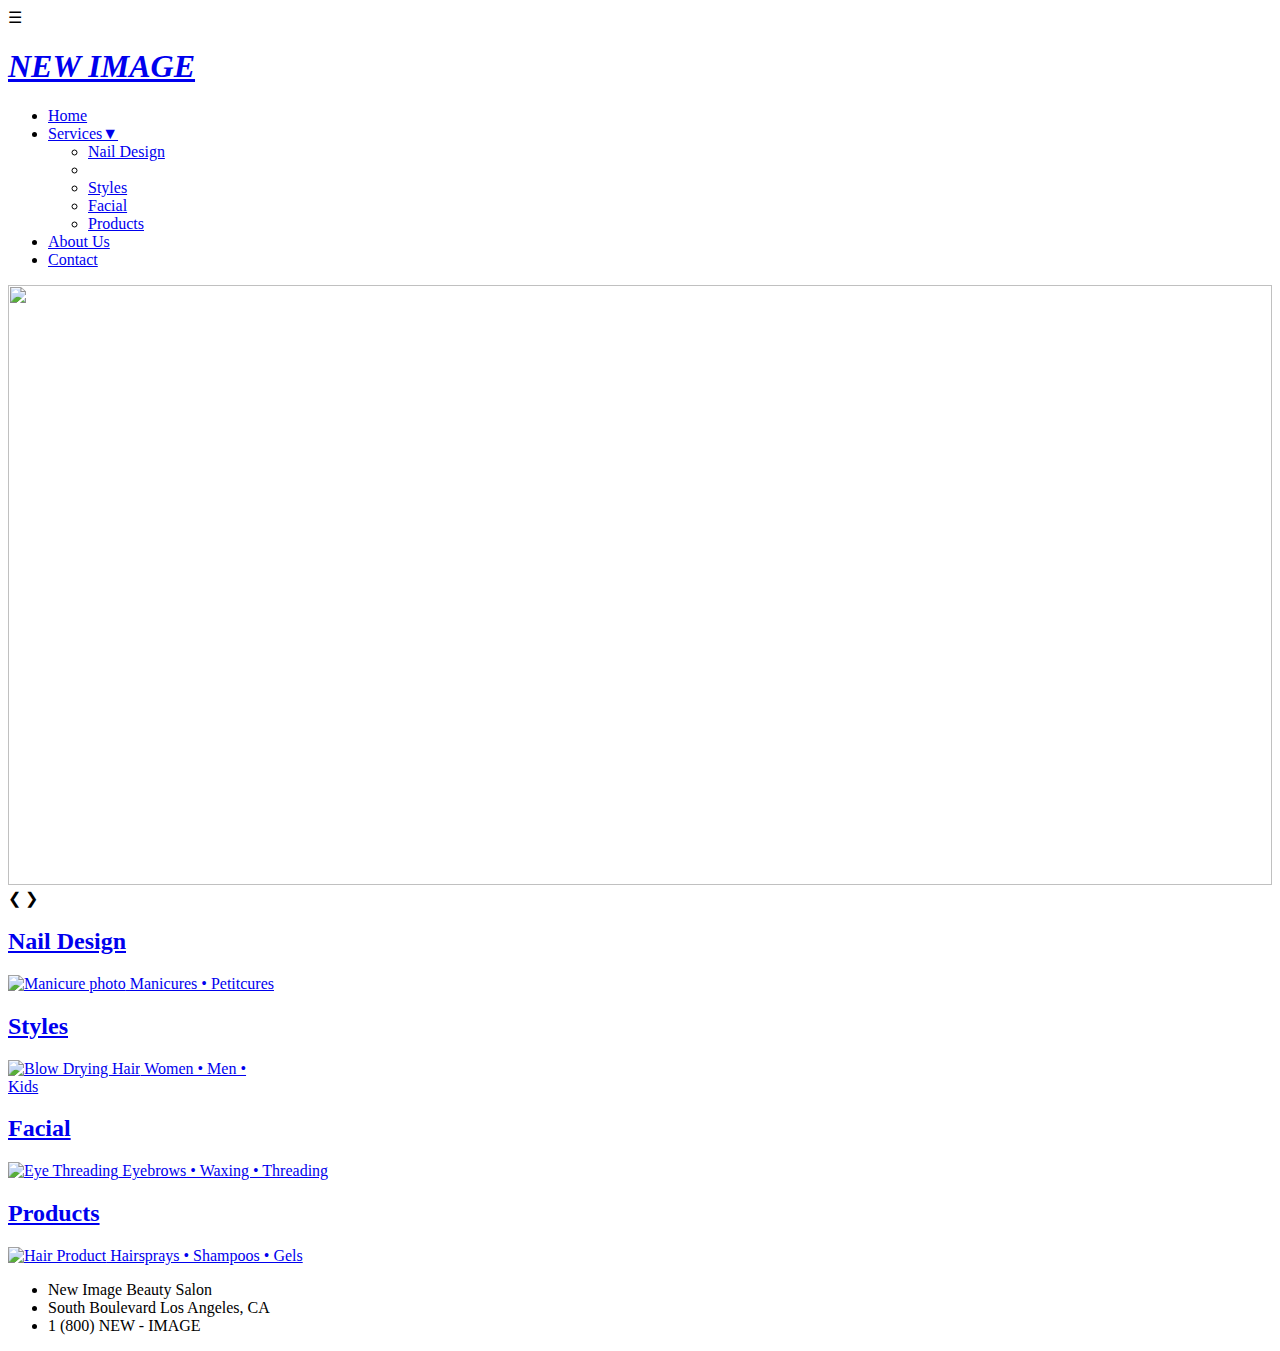
==== index.html @ 52db5657 "Committing New Image Beauty Salon 2.0 HTML5 files" ====
<!DOCTYPE html> 
<html lang = "en">
<head> 
	<meta charset = "utf-8"> 
	<meta name = "viewport" content = "width = device-width, initial scale = 1.0"> 
	<link rel = "stylesheet" type = "text/css" href = "../CSS/new_image.css"> 
	<!-- Scripts -->
	<script src="https://ajax.googleapis.com/ajax/libs/jquery/3.1.1/jquery.min.js"></script>
	<script src = "../JS/new_image.js"></script>
	<title> New Image Beauty Salon </title>
</head> 

<body> 
	<div class = "wrapper">  
		<header>
				<nav> 
					<a class = "nav-button">&#9776;</a>
					<h1 id = "logo"> <a href = "index.html"> <em> NEW IMAGE </em> </a></h1>
					<ul class = "navigation_bar">
						<li><a href = "index.html" > Home </a></li> 
						<li id  = "services_link">
							<a href = "#" > Services&#9660;</a>
							<ul id = "services_submenu">
								<li><a href = "nails.html"> Nail Design </a><li>
								<li><a href = "styles.html"> Styles</a></li>
								<li><a href = "facials.html"> Facial </a></li>
								<li><a href = "products.html"> Products </a></li> 
							</ul> 
						</li> 
						<li><a href = "aboutus.html" > About Us </a></li> 
						<li><a href = "contact.html" > Contact </a></li> 
					</ul>
					
				</nav> 
		</header>
	</div>
	<div class = "wrapper">
		<div class = "slides_container">
			<section> 
				<article> 
						<img id = "slideshow" src = "../Images/btysalon.jpg" width = "100%" height = "600px"> 
							<!-- <p id = "welcome_header"> Welcome to New Image Beauty Salon </p>  -->
						<span id = "bwd_btn"> &#10094; </span> 
						<span id = "fwd_btn"> &#10095;</span> 
 				</article> 
			</section> 
		</div> 

	<div class = "wrapper"> 
		<section>
			<article> 
				<div class = "manicure_pane">
					<a href = "nails.html">
						<h2 id  =  "manicures_header" > Nail Design </h2> 
						<img id = "manicureImg" src = "../Images/moonNails.jpg" alt = "Manicure photo"> 
													Manicures &bullet; Petitcures
					</a>
				</div> 
			</article> 
			<article>
				<div class = "styles_pane"> 
					 <a href = "styles.html"> 
					 	<h2 id = "styles_header" > Styles </h2> 
						<img id = "blowDryingImg" src = "../Images/short_curly.jpg" alt = "Blow Drying Hair" >
					 								Women &bullet; Men &bullet; <br>Kids
					 </a> 
				</div> 
			</article>
			<article> 
				<div class = "cuts_pane">
					<a href = "facials.html"> 
						<h2 id = "cuts_header" > Facial </h2> 
						<img id = "eyebrow_threading_img" src = "../Images/eyebrow_threading.jpg" alt = "Eye Threading"> 
					 								Eyebrows &bullet; Waxing &bullet; Threading
					 </a>
				</div>  
			</article> 
			<article> 
				<div class = "product_pane">
					<a href = "products.html"> 
						<h2 id = "products_header" > Products </h2> 
						<img id = "productImg" src = "../Images/tresemme.jpg" alt = " Hair Product"> 
													Hairsprays &bullet; Shampoos &bullet; Gels
					</a>
				</div>  
			</article>
		</section>
	</div>

<div class = "wrapper"> 
	<footer>
			<div id = "contact-info"> 
				<ul> 
					<li>New Image Beauty Salon</li> 
					<li>South Boulevard Los Angeles, CA</li> 
					<li>1 (800) NEW - IMAGE </li>
				</ul>
			</div> 
	</footer> 
</div> 
</body>
</html>
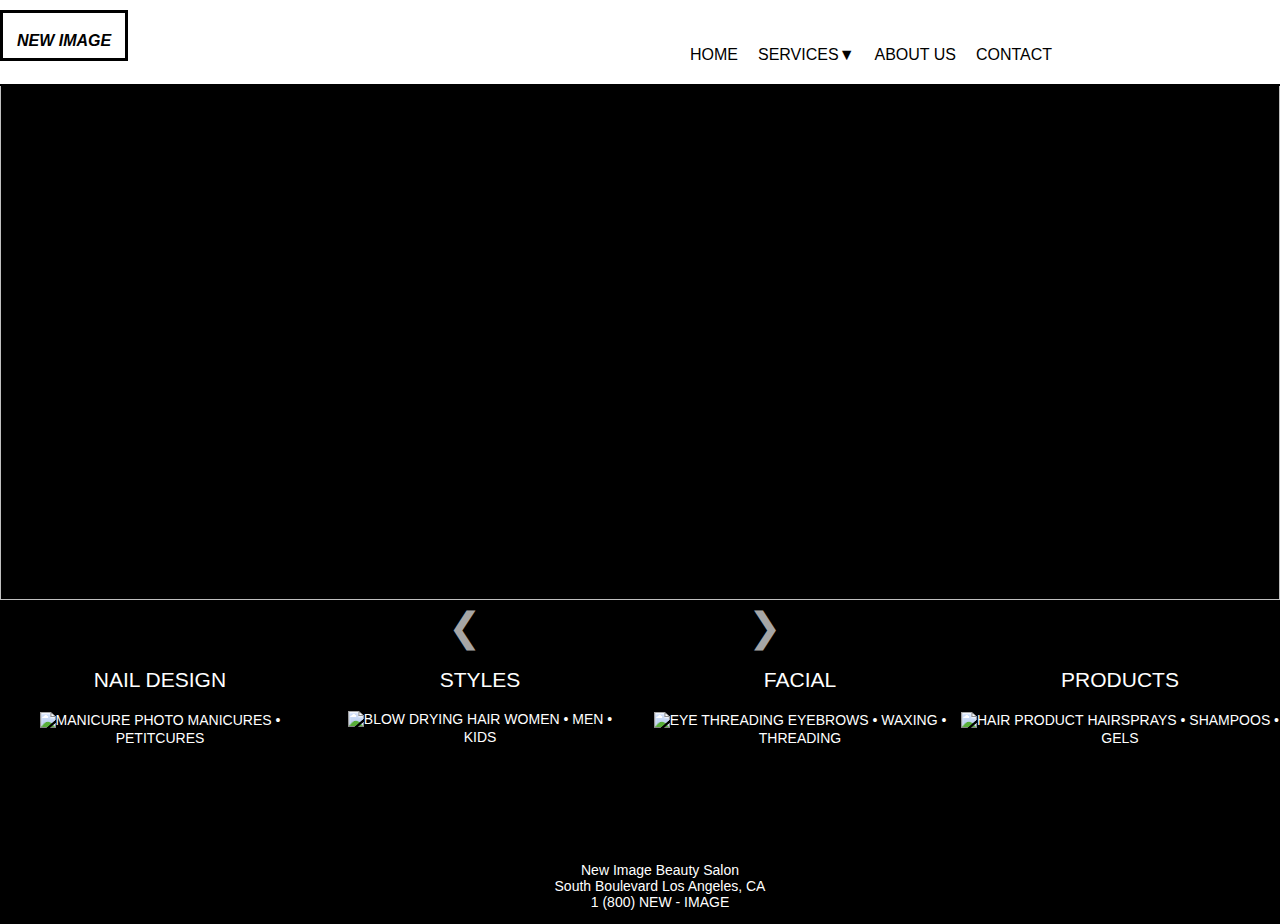
==== commit 0c765cba: "Reconfigured Repo" ====
--- a/index.html
+++ b/index.html
@@ -3,10 +3,10 @@
 <head> 
 	<meta charset = "utf-8"> 
 	<meta name = "viewport" content = "width = device-width, initial scale = 1.0"> 
-	<link rel = "stylesheet" type = "text/css" href = "../CSS/new_image.css"> 
+	<link rel = "stylesheet" type = "text/css" href = "new_image.css"> 
 	<!-- Scripts -->
 	<script src="https://ajax.googleapis.com/ajax/libs/jquery/3.1.1/jquery.min.js"></script>
-	<script src = "../JS/new_image.js"></script>
+	<script src = "new_image.js"></script>
 	<title> New Image Beauty Salon </title>
 </head> 
 
--- a/new_image.css
+++ b/new_image.css
@@ -0,0 +1,813 @@
+body
+{
+	background-color:black;
+}
+
+
+.wrapper
+{
+	margin: 0 0;
+	width: 100%;
+	padding:0;
+}
+
+#logo
+{
+	float:left;
+	color: black;
+	margin-bottom: 5px;
+	margin-top: 10px;
+	font-family: Verdana, Arial,'Helvetica Neue', Helvetica, sans-serif;
+	border-style: solid;
+	padding: 4px;
+	/*margin-right: auto;*/
+	margin-right: 100px;
+}
+
+/*** Navigation Bar Floating SubMenu (Hover Over Services) ***/
+#services_submenu
+{
+	display: none;
+	position: absolute;
+	list-style-type: none;
+	margin:0;
+	padding: 0;
+	background-color: #42474f;
+	border-radius: 5%;
+	padding-bottom: 5px;
+	opacity: 0.95;
+}
+
+#services_submenu  li
+{
+	display: block;
+	float: left;
+	margin: auto;
+	width: 100%;
+}
+
+
+#services_submenu a
+{
+	font-size: 16px;
+	background-color: #42474f;
+	border-bottom: solid #42474f 2px;
+	color: white;
+}
+
+#services_submenu a:hover
+{
+	color: 	#a0abbc; 
+	transition: color 0.1s;
+
+}
+
+
+#services_link:hover #services_submenu
+{
+	display: block;
+}
+
+.nav-button
+{
+	visibility: hidden;
+	float: right;
+}
+
+/*************** Index.html (Home Page) ********************************/
+.slides_container
+{
+	margin: 0;
+	padding: 0;
+}
+.slides_container img
+{
+	background-color: black;
+}
+
+#bwd_btn
+{
+	position: absolute;
+	position: relative;
+	cursor: pointer;
+	left: 35%;
+	font-size: 40px;
+	opacity: 0.65;
+	color: white;
+}
+
+
+#fwd_btn
+{
+	position: absolute;
+	position: relative;
+	cursor: pointer;
+	left: 55%;
+	font-size: 40px;
+	opacity: 0.65;
+	color: white;
+
+}
+
+#bwd_btn:hover, #fwd_btn:hover
+{
+	color: yellow;
+}
+
+
+#welcome_header
+{
+	position: absolute;
+	color: white;
+	opacity: 0.75;
+	font-family: Avantgarde, Arial,'Helvetica Neue', Helvetica, sans-serif;
+	font-size: 53px;
+	font-weight: 100;
+	text-align: center;
+	left: 30%;
+	right: 30%;
+	top: 40%;
+
+}
+
+
+
+
+.manicure_pane, .styles_pane, .cuts_pane, .product_pane
+{
+	margin: 0px auto;
+	width: 25%;
+	background-color: black; 
+	border-bottom: solid 1px black;
+	float: left;
+	text-align: center;
+}
+
+.manicure_pane a, .styles_pane a, .cuts_pane a, .product_pane a
+{
+	font-family: Verdana, Arial,'Helvetica Neue', Helvetica, sans-serif;
+	font-size: 14px;
+	font-weight: 100;
+	color: white;
+	text-transform: uppercase;
+	text-decoration: none;
+	text-align: center;
+}
+
+.manicure_pane h2, .__pane h2, .cuts_pane h2, .product_pane h2
+{
+	font-family: Verdana, Arial,'Helvetica Neue', Helvetica, sans-serif;
+	text-transform: uppercase;
+	color: white;
+	text-align: center;
+	border-bottom: solid 1px black;
+}
+
+
+
+#manicures_header, #styles_header, #cuts_header, #products_header
+{
+	font-weight: 100; 
+}
+
+#manicureImg, #blowDryingImg, #eyebrow_threading_img, #productImg
+{
+	width: 100%;
+}
+
+
+
+.manicure_pane:hover, .styles_pane:hover, .cuts_pane:hover, .product_pane:hover
+{
+	cursor:pointer;
+	color: gold;
+	border-bottom: solid 1px gold;
+	transition: color 1s, border-bottom 1s; 
+}
+
+.manicure_pane:hover a , .styles_pane:hover a , .cuts_pane:hover a , .product_pane:hover a 
+{
+	cursor:pointer;
+	color: gold;
+	transition: color 1s; 
+}
+
+.manicure_pane:hover h2, .styles_pane:hover h2, .cuts_pane:hover h2, .product_pane:hover h2
+{
+	cursor:pointer;
+	color: gold;
+	border-bottom: solid 1px gold;
+	transition: color 1s, border-bottom 1s; 
+}
+
+.manicure_pane:hover img , .styles_pane:hover img , .cuts_pane:hover img, .product_pane:hover img
+{
+	cursor: pointer;
+	opacity: 0.65;
+	transition: opacity 1s; 
+}
+
+
+
+#contact-info
+{
+	width: 100%; 
+	float: left;
+	margin: 1 auto;
+	background-color: black;
+}
+
+#contact-info ul 
+{
+	list-style-type: none; 
+	font-family: "Lucida Sans Unicode", "Lucida Grande", sans-serif;
+	font-size: 14px;
+	color: white;
+	text-align: center;
+}
+
+#graphic 
+{
+	z-index: 1;
+	display: inline-block;
+	position: absolute;
+	background-color: white;
+	transform: skew(12deg);
+	margin: 0px 0px 1px -100px;
+	padding: 200px;
+}
+/*************** End of Index.html (Home Page) ********************************/
+
+
+/******************* Index.html Media Queries ********************************/
+@media screen and (max-width: 860px)
+{	
+	header nav ul
+	{
+		overflow: hidden;
+		width:100%;
+		margin:0 0;
+		height: 0;
+		float: right;
+		background-color: black;
+	}
+
+	header nav ul li
+	{
+		width:100%;
+		margin: 0px;
+		margin-left: 0%;
+		display: block;
+		border-bottom: 1px solid white;
+		background-color: black;
+		float: none;
+	}
+	header nav ul li a
+	{
+		display: block;
+		width:100%;
+		text-align: center;
+		margin:5 auto;
+		color: white;
+		padding: 10px;
+		font-size: 27px;
+	}
+
+	header nav ul.open
+	{
+		height: auto;
+	}
+
+
+	.nav-button
+	{
+		visibility: visible;
+		float:right;
+		/*margin-right: 2%;*/
+		font-size: 33px;
+		cursor:pointer;
+	}
+
+	.nav-button:hover
+	{
+		float:right;
+		margin-right:2%;
+		font-size: 33px;
+		cursor:pointer;
+		background-color: black;
+		color: white;
+	}
+
+
+
+	header nav ul.open li a:hover
+	{
+		background-color: black;
+		color: 	#a0abbc; 
+	}
+
+	#services_link:hover #services_submenu
+	{
+		display: none;
+	}
+	#services_submenu
+	{
+		display: none;
+		position: relative;
+		list-style-type: none;
+		margin:0;
+		padding: 0;
+		background-color: black;
+		border-radius: 5%;
+		padding-bottom: 5px;
+		z-index: 1;
+	}
+
+	#services_submenu  li
+	{
+		display: block;
+		float: left;
+		margin: auto;
+		width: 100%;
+	}
+
+
+	#services_submenu a
+	{
+		font-size: 22px;
+		text-align: center;
+		background-color: black;
+		color: white;
+	}
+
+	#logo
+	{
+		float:left;
+		color: black;
+		margin-bottom: 5px;
+		margin-top: 10px;
+		font-family: Verdana, Arial,'Helvetica Neue', Helvetica, sans-serif;
+		border-style: solid;
+		padding: 4px;
+		margin-right: auto;
+		
+	}
+
+
+} 
+
+@media screen and (min-width: 1366px)
+{
+	nav
+	{
+		width: 100%;
+		position: fixed; 
+		z-index: 1;
+		background-color: white;
+		margin: 100px auto 5px -8px;
+		border-bottom:solid 2px black;
+	}
+
+	nav ul
+	{
+		display: inline-block;
+		margin-left: 50%;
+		margin-top: -50%;
+	}
+	nav ul li
+	{
+		display:inline;
+		font-family: Verdana, Arial,'Helvetica Neue', Helvetica, sans-serif;
+		list-style: none; 
+		float: left;
+	}
+
+	.navigation_bar
+	{
+		margin-top: 10px;
+	}
+}
+
+@media screen and (max-width:  667px)
+{
+
+	.manicure_pane, .styles_pane, .cuts_pane, .product_pane
+	{
+		margin: 0px auto;
+		width: 50%;
+		background-color: black; 
+		border-bottom: solid 1px black;
+		float: left;
+	}
+
+	.manicure_pane img, .styles_pane img, .cuts_pane img, .product_pane img
+	{
+		height: 50%;
+		width: 50%;
+	}
+
+
+}
+
+@media screen and (max-width: 430px)
+{
+
+	.slides_container
+	{
+		height: 20%;
+	}
+
+	#slideshow
+	{
+		width: 100%;
+	}
+	.col1
+	{
+		width: 100%;
+	}
+
+
+	.manicure_pane, .styles_pane, .cuts_pane, .product_pane
+	{
+		margin: 0px auto;
+		width: 100%;
+		background-color: black; 
+		/*border-bottom: solid 1px black;*/
+		float: left;
+	}
+
+	.manicure_pane img, .styles_pane img, .cuts_pane img, .product_pane img
+	{
+		height: 50%;
+		width: 50%;
+	}
+
+}
+/******************************* EOF Index.html Media Queries ****************************/
+
+/*************************************** Styles.html **************************************/
+#styles_page_header
+{
+	text-align: center;
+	color: gold;
+	font-family: Verdana, Arial,'Helvetica Neue', Helvetica, sans-serif;
+	font-size: 53px;
+	font-weight: 100;
+	text-transform: uppercase;
+	margin-top: 105px;
+	margin-bottom: 0px; 
+	margin-left: auto; margin-right:auto;
+}
+
+#women_menu_button
+{
+	font-family: Verdana, Arial,'Helvetica Neue', Helvetica, sans-serif;
+	letter-spacing: 2px;
+	font-size: 75px;
+	font-weight: 100;
+	padding: 20px;
+	color: white;
+	text-align: center; 
+	border: 2px solid gold;
+	margin-top: 8px;
+	margin-right: auto; margin-left: auto;
+	margin-bottom: 1px;
+	background-image: url("../Images/women_background_cover.jpg");
+	background-size: cover;
+	background-repeat: no-repeat;
+}
+
+#men_menu_button
+{
+	font-family: Verdana, Arial,'Helvetica Neue', Helvetica, sans-serif;
+	letter-spacing: 5px;
+	font-size: 75px;
+	font-weight: 100;
+	padding: 20px;
+	color: white;
+	text-align: center; 
+	border: 2px solid gold;
+	margin: 0px auto;
+	background-image: url("../Images/background_men_cover.jpg");
+	background-size: cover;
+	background-repeat: no-repeat;
+}
+
+#kids_menu_button
+{
+	font-family: Verdana, Arial,'Helvetica Neue', Helvetica, sans-serif;
+	letter-spacing: 5px;
+	font-size: 75px;
+	font-weight: 100;
+	padding: 20px;
+	color: white;
+	text-align: center; 
+	border: 2px solid gold;
+	margin: 1px auto;
+	background-image: url("../Images/kid_background.jpg");
+	background-repeat: no-repeat;
+	background-size:100% 100%;
+}
+
+#women_menu_button:hover, #men_menu_button:hover, #kids_menu_button:hover
+{
+	border: 2px solid black;
+	cursor: pointer;
+	background-color: gold; 
+	color: white;
+	box-shadow: 2px;
+	text-shadow: 2px 1px 5px black;
+	transition: background-color 1s, color 1s, border 1s;
+}
+
+.ironed_hair_pane, .wavy_hair_pane, .perm_hair_pane, .highlights_hair_pane
+{
+	background-color: black;
+	width: 25%;
+	float: left;
+	margin-top: 0px; 
+	margin-left:auto;
+	margin-right: auto;
+	margin-bottom: 0px; 
+}
+
+#ironed_hair_header, #wavy_hair_header, #perm_hair_header, #highlights_hair_header
+{
+	font-family: Verdana, Arial,'Helvetica Neue', Helvetica, sans-serif;
+	text-align: center;
+	font-size:23px;
+	font-weight: 100;
+	color: white;
+	border-bottom: solid 1px black;
+}
+.ironed_hair_info, .wavy_hair_info,  .perm_hair_info, .highlights_hair_info
+{
+	font-family: Verdana, Arial,'Helvetica Neue', Helvetica, sans-serif;
+	margin-top: -50%;
+	visibility: hidden;
+	text-align: center;
+	color: gold;
+	text-shadow: 2px 2px 5px black;
+	font-size: 16px;
+}
+
+.ironed_hair_info.show, .wavy_hair_info.show, .perm_hair_info.show, .highlights_hair_info.show
+{
+	visibility: visible;
+}
+
+#straight_styled_img:hover, #wavy_styled_img:hover, #perm_hair_img:hover, #highlights_hair_img:hover
+{
+	opacity: 0.65;
+	transition: opacity 1s;
+}
+
+.info
+{
+	margin-top: 50%;
+	font-family: Verdana, Arial,'Helvetica Neue', Helvetica, sans-serif;
+	text-align:center;
+	color: white;
+	font-weight: 100;
+	border-bottom: solid 1px black;
+}
+
+#wavy_styled_img, #straight_styled_img,#perm_hair_img, #highlights_hair_img
+{
+	width:100%;
+}
+
+/** Women SubMenu Styling **/
+.ironed_hair_pane:hover, .wavy_hair_pane:hover, .perm_hair_pane:hover, .highlights_hair_pane:hover
+{
+	cursor: pointer;
+	border-bottom: solid 1px gold;
+	transition: border-bottom 1s;
+}
+.ironed_hair_pane:hover img , .wavy_hair_pane:hover img, 
+{
+	opacity: 0.75;
+}
+.ironed_hair_pane:hover #ironed_hair_header , .wavy_hair_pane:hover #wavy_hair_header, .perm_hair_pane:hover #perm_hair_header, .highlights_hair_pane:hover #highlights_hair_header
+{
+	color: gold;
+	border-bottom: solid 1px gold;
+	transition: color 1s, border-bottom 1s;
+}
+
+.ironed_hair_pane:hover .info , .wavy_hair_pane:hover .info, .perm_hair_pane:hover .info, .highlights_hair_pane:hover .info
+{
+	color: gold;
+	transition: color 1s;
+}
+
+/**  EOF Women Sub-Menu Styling**/
+
+/**** Mobile Devices Sub Menu ****/
+.women_submenu, .men_submenu, .kids_submenu
+{
+	display: none;
+}
+.women_style_menu, .men_style_menu, .kids_style_menu
+{
+	float: left;
+	width: 100%;
+	margin: 2px auto;
+}
+
+.women_submenu, .men_submenu, .kids_submenu
+{
+	display: none;
+}
+
+@media screen and (max-width: 860px)
+{	
+	.ironed_hair_pane, .wavy_hair_pane, .perm_hair_pane, .highlights_hair_pane
+	{	float: left;
+		width: 50%;
+	}
+
+	.ironed_hair_pane:hover, .wavy_hair_pane:hover, .perm_hair_pane:hover, .highlights_hair_pane:hover
+	{
+		float: left;
+		width: 50%;
+		border-bottom: none;
+	}
+	#women_menu_button
+	{
+		background-image: url("../Images/women_background.jpg");
+		background-size: 100% 100%;
+	}
+
+	#men_menu_button
+	{
+		background-image: url("../Images/background_men.jpg");
+		background-size: cover;
+	}
+}
+/******************************* EOF Styles.html ************************************/
+
+
+/******************************* Nail Design CSS ************************************/
+
+
+
+/**********************************EOF NailDesigns CSS***********************************/
+
+/********************* Styles.html Media Queries  **********************/
+@media screen and (min-width: 860px)
+{
+	.women_style_menu, .men_style_menu, .kids_style_menu
+	{
+		float: left;
+		width: 33%;
+	}
+	#women_menu_button, #men_menu_button, #kids_menu_button
+	{
+		margin: 0 auto;
+		transform: skew(-10deg);
+	}
+
+	.women_submenu
+	{
+		visibility: hidden;
+	}
+
+	.men_submenu, .kids_submenu
+	{
+		visibility: hidden;
+	}
+
+	.women_submenu.open
+	{
+		display: inline-block;
+		visibility: visible;
+		position: absolute;
+		transition: visibility 3s;
+		width:100%;
+	}
+	
+	.men_submenu.open
+	{	
+		display: inline-block;
+		visibility: visible;
+		position: absolute;
+		transition: visibility 3s;
+		right: 1%;
+		width: 100%;
+	}
+
+	.kids_submenu.open
+	{
+		display: inline-block;
+		visibility: visible;
+		position: absolute;
+		transition: visibility 3s;
+		right: 1%;
+		width: 100%;
+	}
+}
+
+@media screen and (max-width:  667px)
+{
+	.ironed_hair_pane, .wavy_hair_pane, .perm_hair_pane, .highlights_hair_pane
+	{
+		float: left;
+		width: 50%;
+	}
+
+	.ironed_hair_pane:hover, .wavy_hair_pane:hover, .perm_hair_pane:hover, .highlights_hair_pane:hover
+	{
+		float: left;
+		width: 50%;
+		border-bottom: none;
+	}
+}
+
+@media screen and (max-width: 430px)
+{
+	.ironed_hair_pane, .wavy_hair_pane, .perm_hair_pane, .highlights_hair_pane
+	{
+		float: left;
+		width: 50%;
+	}
+	.ironed_hair_pane:hover, .wavy_hair_pane:hover, .perm_hair_pane:hover, .highlights_hair_pane:hover
+	{
+		float: left;
+		width: 50%;
+		border-bottom: none;
+	}
+
+}
+/**************** EOF Style.html Media Queries ********************************/
+
+nav
+{
+	padding-top: 10px;
+	width: 100%;
+	position: fixed; 
+	z-index: 1;
+	background-color: white;
+	margin: -10px auto 5px auto;
+	border-bottom:solid 2px black;
+}
+
+nav ul
+{
+	display: inline-block;
+	margin-left: 50%;
+	margin-top: -50%;
+}
+nav ul li
+{
+	display:inline;
+	font-family: Verdana, Arial,'Helvetica Neue', Helvetica, sans-serif;
+	list-style: none; 
+	float: left;
+}
+
+nav a
+{
+	text-decoration: none;
+	font-size: 16px;
+	color: black;
+	margin-left:5px;
+	margin-right: 5px;
+	padding-right:5px;
+	padding-left:5px;
+	text-transform: uppercase;
+	border-bottom: solid white 2px;
+	transition: border-bottom 1s;
+}
+nav ul li a:hover
+{
+	background-color: white;
+	color: #8a95a8;
+	opacity: 0.95;
+	border-color: #8a95a8;
+}
+footer
+{
+		position: relative;
+}
+#contact-info
+{
+	margin-top: 100px;
+}
+
+/*nav
+{
+	padding-top: 10px;
+	width: 100%;
+	position: fixed; 
+	z-index: 1;
+	background-color: white;
+	margin: -120px auto 5px auto;
+	border-bottom:solid 2px black;
+}*/
+
+html, body 
+{
+	margin: 0 0;
+	padding: 0 0;
+}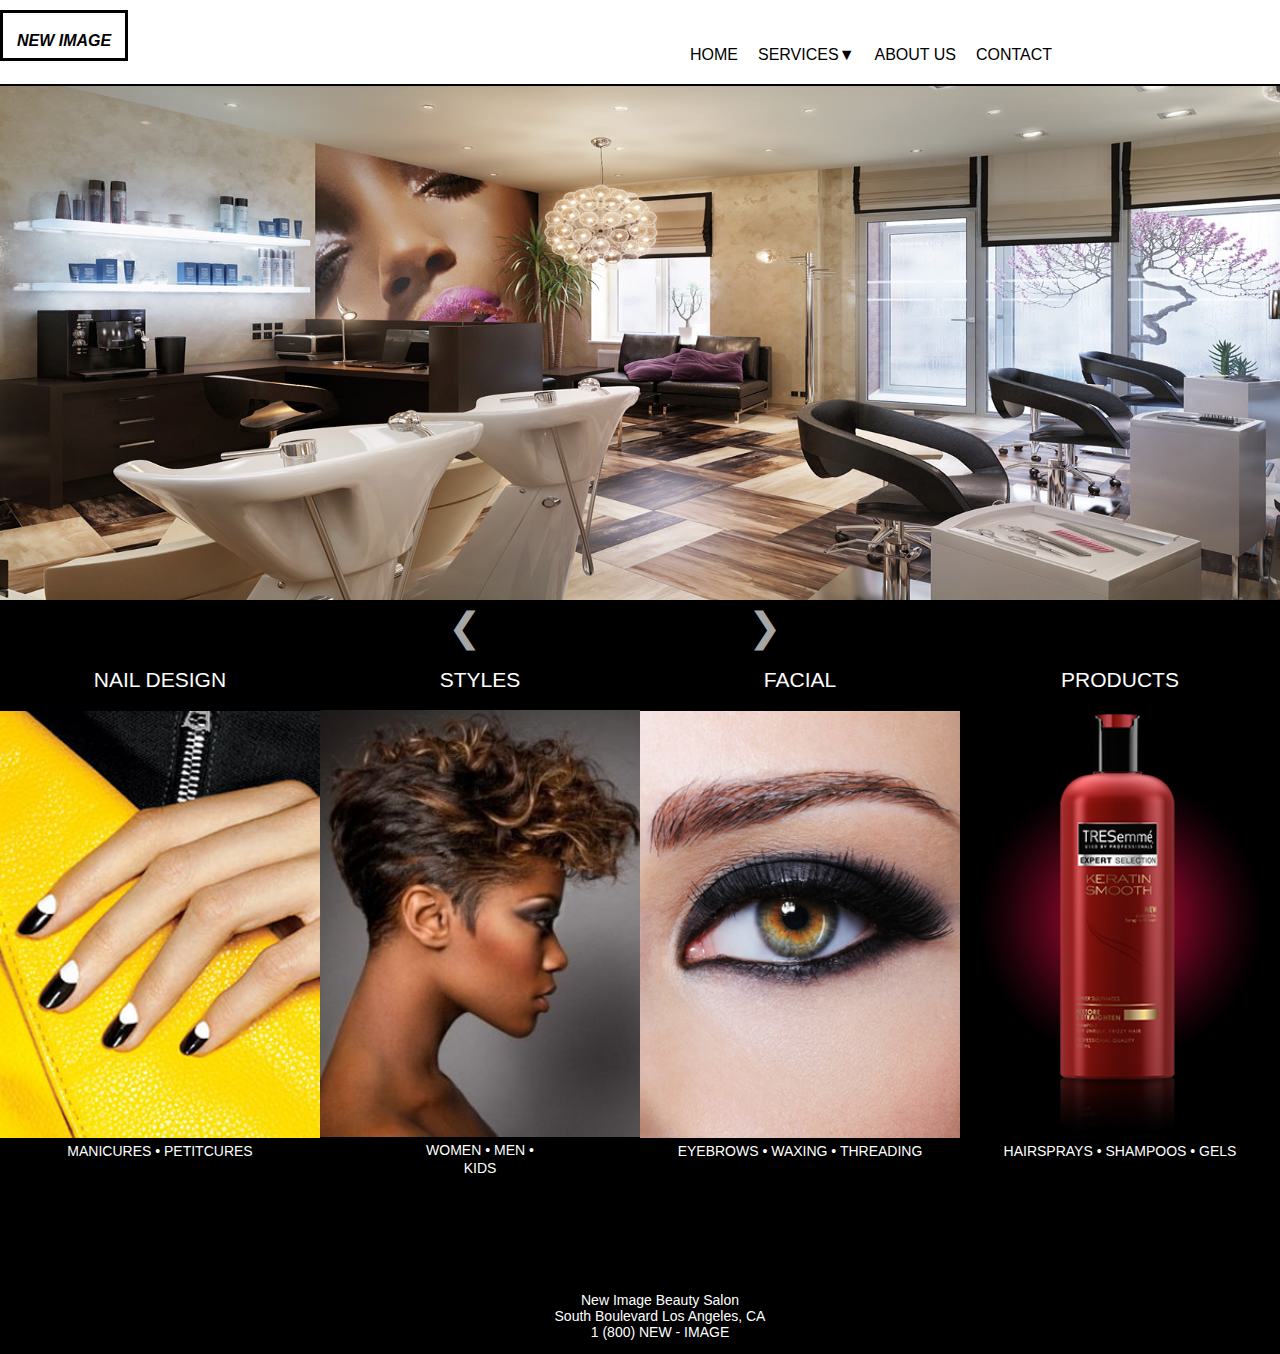
==== commit a717084b: "Update index.html" ====
--- a/index.html
+++ b/index.html
@@ -38,7 +38,7 @@
 		<div class = "slides_container">
 			<section> 
 				<article> 
-						<img id = "slideshow" src = "../Images/btysalon.jpg" width = "100%" height = "600px"> 
+						<img id = "slideshow" src = "Image/btysalon.jpg" width = "100%" height = "600px"> 
 							<!-- <p id = "welcome_header"> Welcome to New Image Beauty Salon </p>  -->
 						<span id = "bwd_btn"> &#10094; </span> 
 						<span id = "fwd_btn"> &#10095;</span> 
@@ -52,7 +52,7 @@
 				<div class = "manicure_pane">
 					<a href = "nails.html">
 						<h2 id  =  "manicures_header" > Nail Design </h2> 
-						<img id = "manicureImg" src = "../Images/moonNails.jpg" alt = "Manicure photo"> 
+						<img id = "manicureImg" src = "Image/moonNails.jpg" alt = "Manicure photo"> 
 													Manicures &bullet; Petitcures
 					</a>
 				</div> 
@@ -61,7 +61,7 @@
 				<div class = "styles_pane"> 
 					 <a href = "styles.html"> 
 					 	<h2 id = "styles_header" > Styles </h2> 
-						<img id = "blowDryingImg" src = "../Images/short_curly.jpg" alt = "Blow Drying Hair" >
+						<img id = "blowDryingImg" src = "Image/short_curly.jpg" alt = "Blow Drying Hair" >
 					 								Women &bullet; Men &bullet; <br>Kids
 					 </a> 
 				</div> 
@@ -70,7 +70,7 @@
 				<div class = "cuts_pane">
 					<a href = "facials.html"> 
 						<h2 id = "cuts_header" > Facial </h2> 
-						<img id = "eyebrow_threading_img" src = "../Images/eyebrow_threading.jpg" alt = "Eye Threading"> 
+						<img id = "eyebrow_threading_img" src = "Image/eyebrow_threading.jpg" alt = "Eye Threading"> 
 					 								Eyebrows &bullet; Waxing &bullet; Threading
 					 </a>
 				</div>  
@@ -79,7 +79,7 @@
 				<div class = "product_pane">
 					<a href = "products.html"> 
 						<h2 id = "products_header" > Products </h2> 
-						<img id = "productImg" src = "../Images/tresemme.jpg" alt = " Hair Product"> 
+						<img id = "productImg" src = "Image/tresemme.jpg" alt = " Hair Product"> 
 													Hairsprays &bullet; Shampoos &bullet; Gels
 					</a>
 				</div>  
--- a/new_image.css
+++ b/new_image.css
@@ -810,4 +810,4 @@
 {
 	margin: 0 0;
 	padding: 0 0;
-}+}
